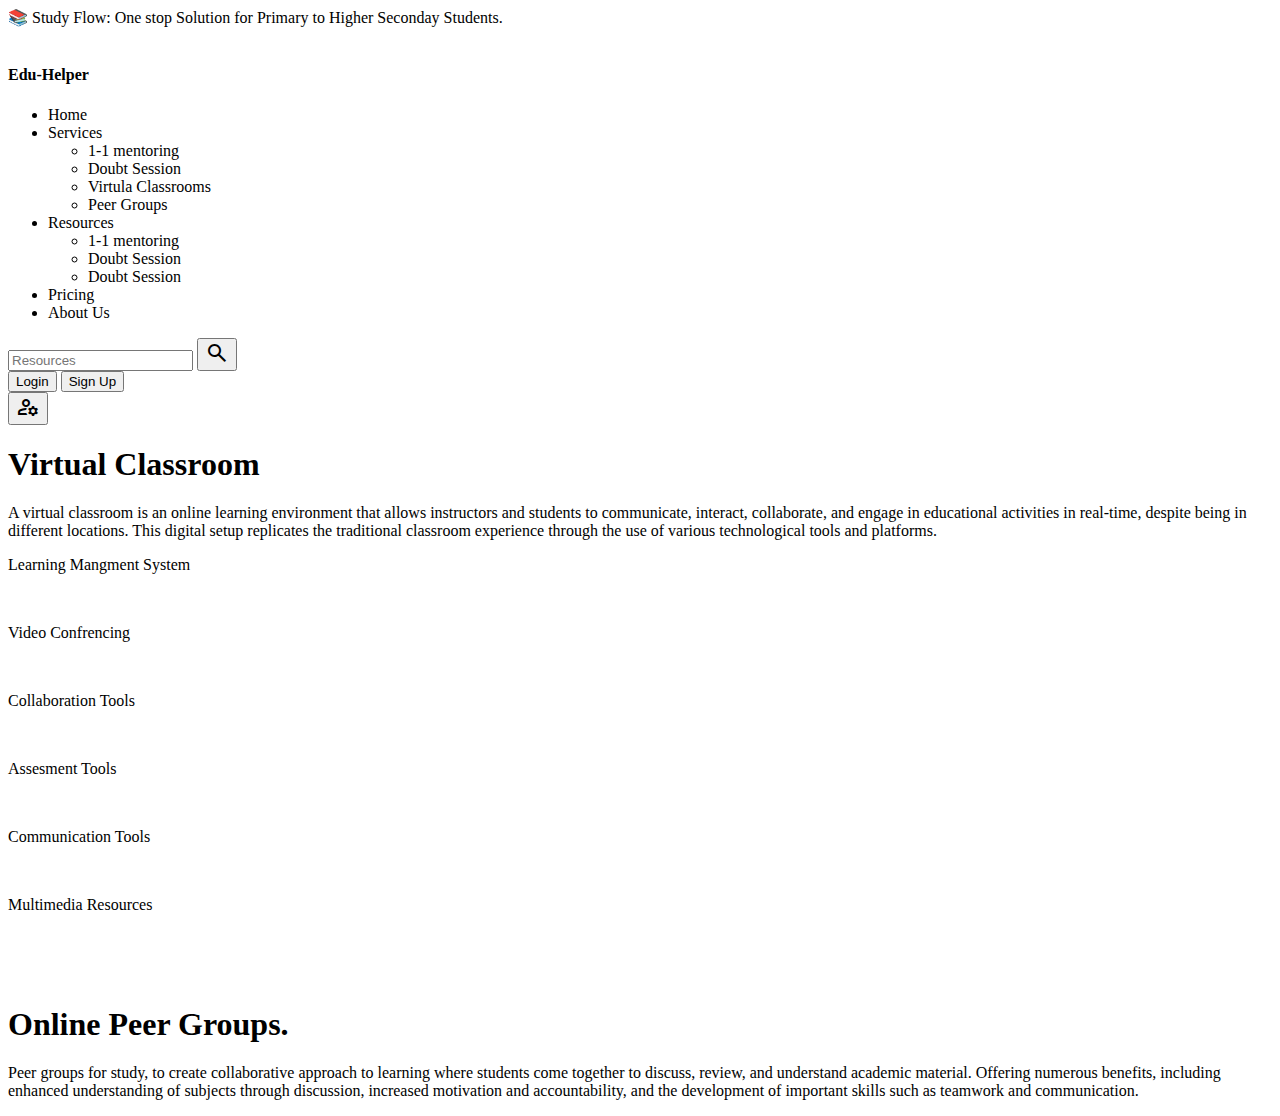
==== index.html @ d69354d1 "Required correction to staticly deploy" ====
<!DOCTYPE html>
<html lang="en">

<head>
    <meta charset="UTF-8">
    <meta name="viewport" content="width=device-width, initial-scale=1.0">
    <title>Document</title>
    <link rel="stylesheet"
        href="https://fonts.googleapis.com/css2?family=Material+Symbols+Outlined:opsz,wght,FILL,GRAD@24,400,0,0" />
    <link rel="stylesheet" href="../css files/index.css">
</head>

<body>
    <div class="upper_banner">
        <div class="main_container">
            <div class="small_bold_text banner_text">
                📚 Study Flow: One stop Solution for Primary to Higher Seconday Students.
            </div>
        </div>
    </div>

    <nav>
        <div class="main_container main_nav">
            <!--  -->
            <div class="website_logo_complete">
                <img src="/resorces/images/website_logo_3.png" alt="" class="website_logo">
                <h4 class="website_name">Edu-Helper</h4>
            </div>
            <!--  -->
            <div class="nav_list">
                <ul>
                    <li>Home</li>
                    <div class="nav_li_div" id="nav_li_services_div">
                        <li id="nav_li_services">Services</li>
                        <div class="nav_submenu">
                            <ul>
                                <li>1-1 mentoring</li>
                                <li>Doubt Session</li>
                                <li>Virtula Classrooms</li>
                                <li>Peer Groups</li>
                            </ul>
                        </div>
                    </div>
                    <div class="nav_li_div" id="nav_li_resources_div">
                        <li id="nav_li_resouces">Resources</li>
                        <div class="nav_submenu">
                            <ul>
                                <li>1-1 mentoring</li>
                                <li>Doubt Session</li>
                                <li>Doubt Session</li>
                            </ul>
                        </div>
                    </div>
                    <li>Pricing</li>
                    <li>About Us</li>
                </ul>
            </div>
            <!--  -->
            <div class="nav_searchbar">
                <div class="nav_searchbar_in">
                    <input class="input_nav_searchbar" type="search" name="" id="" placeholder="Resources">
                    <button class="search_icon_btn"><span class="material-symbols-outlined search_icon_nav">
                            search
                        </span>
                    </button>
                </div>
            </div>
            <!--  -->
            <div class="account_authentication">
                <div class="user_authentication">
                    <div class="user_authentication_in">
                        <button class="nav_login nav_authentication_btn" type="button">Login</button>
                        <button class="nav_signup nav_authentication_btn" type="button">Sign Up</button>
                    </div>
                </div>

                <div class="account">
                    <button class="account_btn" type="button">
                        <span class="material-symbols-outlined">
                            manage_accounts
                        </span>
                    </button>
                </div>
            </div>
        </div>
    </nav>

    <section>
        <div class="main_container">


            <div class="section_1">
                <div class="section_1_left">
                    <div class="section_1_left_description">
                        <h1 class="desc_h1_style ">Virtual Classroom</h1>
                        <p class="desc_p_style">
                            A virtual classroom is an online learning environment that allows instructors and students
                            to
                            communicate, interact, collaborate, and engage in educational activities in real-time,
                            despite being in different locations. This digital setup replicates the traditional
                            classroom experience through the use of various technological tools and platforms.
                        </p>
                    </div>
                    <div class="section_1_left_keys">
                        <div class="section_1_left_key_points" id="sec_1_left_key_1">
                            <p>Learning Mangment System</p>
                            <img class="sec_1_left_key_images" src="https://cdn-icons-png.flaticon.com/128/10939/10939017.png" alt="">
                        </div>
                        <div class="section_1_left_key_points" id="sec_1_left_key_2">
                            <p>Video Confrencing</p>
                            <img class="sec_1_left_key_images" src="/resorces/images/videoconference.png" alt="">
                        </div>
                        <div class="section_1_left_key_points" id="sec_1_left_key_3">
                            <p>Collaboration Tools</p>
                            <img class="sec_1_left_key_images" src="/resorces/images/collaboration.png" alt="">
                        </div>
                        <div class="section_1_left_key_points" id="sec_1_left_key_4">
                            <p>Assesment Tools</p>
                            <img class="sec_1_left_key_images" src="/resorces/images/assesment.png" alt="">
                        </div>
                        <div class="section_1_left_key_points" id="sec_1_left_key_5">
                            <p>Communication Tools</p>
                            <img class="sec_1_left_key_images" src="/resorces/images/communication.png" alt="">
                        </div>
                        <div class="section_1_left_key_points" id="sec_1_left_key_6">
                            <p>Multimedia Resources</p>
                            <img class="sec_1_left_key_images" src="https://cdn-icons-png.flaticon.com/128/2205/2205404.png" alt="">
                        </div>
                    </div>
                </div>
                <div class="section_1_right">
                    <img class="section_1_img" src="/resorces/images/virtual_classroom.png" alt="">
                </div>
            </div>
        </div>
    </section>

    <section>
        <div class="main_container">
            <div class="section_2">
                <div class="section_2_left">
                    <img src="/resorces/images/peer_group.png" alt="" class="section_2_img">
                </div>
                <div class="section_2_right">
                    <div class="section_2_right_description">
                        <h1 class="desc_h1_style">Online Peer Groups.</h1>
                        <p>
                            Peer groups for study, to create collaborative approach to learning where students come together to discuss, review, and understand academic material. Offering numerous benefits, including enhanced understanding of subjects through discussion, increased motivation and accountability, and the development of important skills such as teamwork and communication.
                        </p>
                    </div>
                </div>
                <div class="section_2_right_keys">
                    <div class="section_2_right_key_points" id="sec_2_right_key_1"></div>
                </div>

            </div>






        </div>
    </section>
</body>

</html>
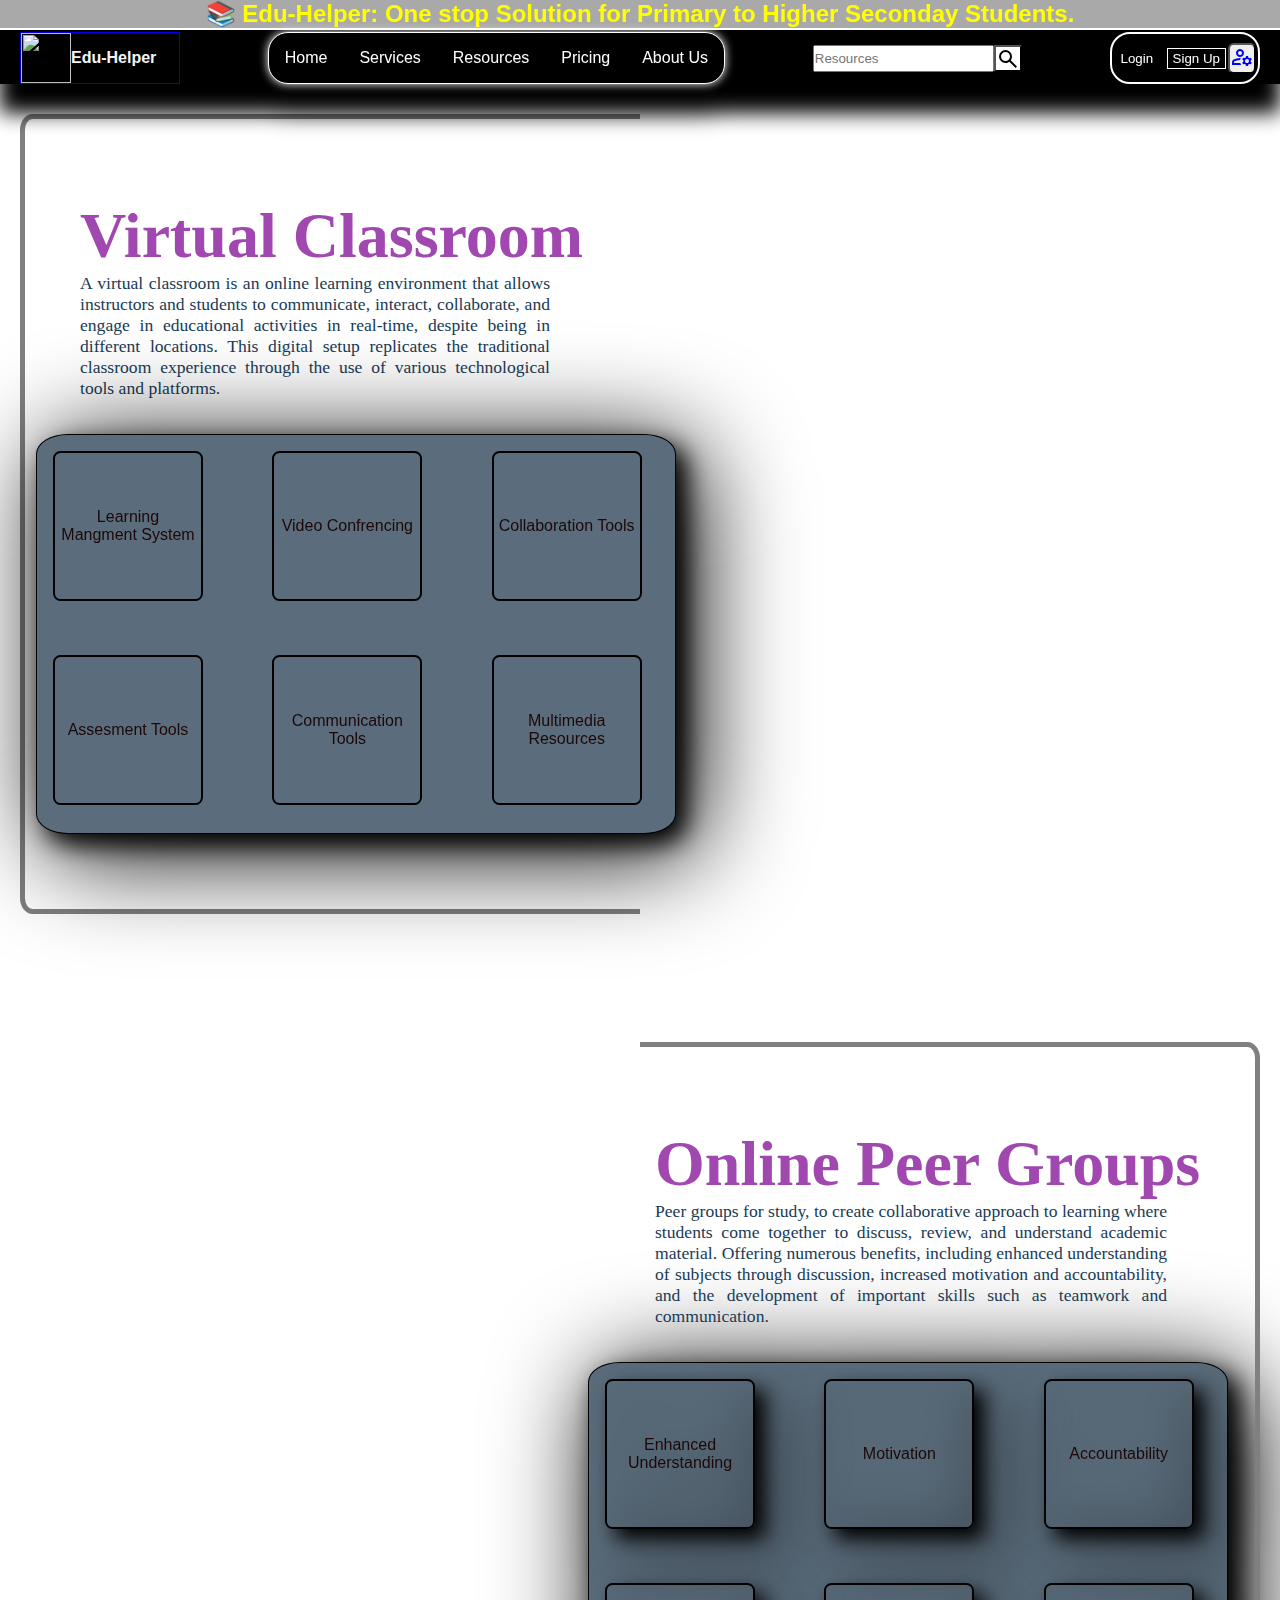
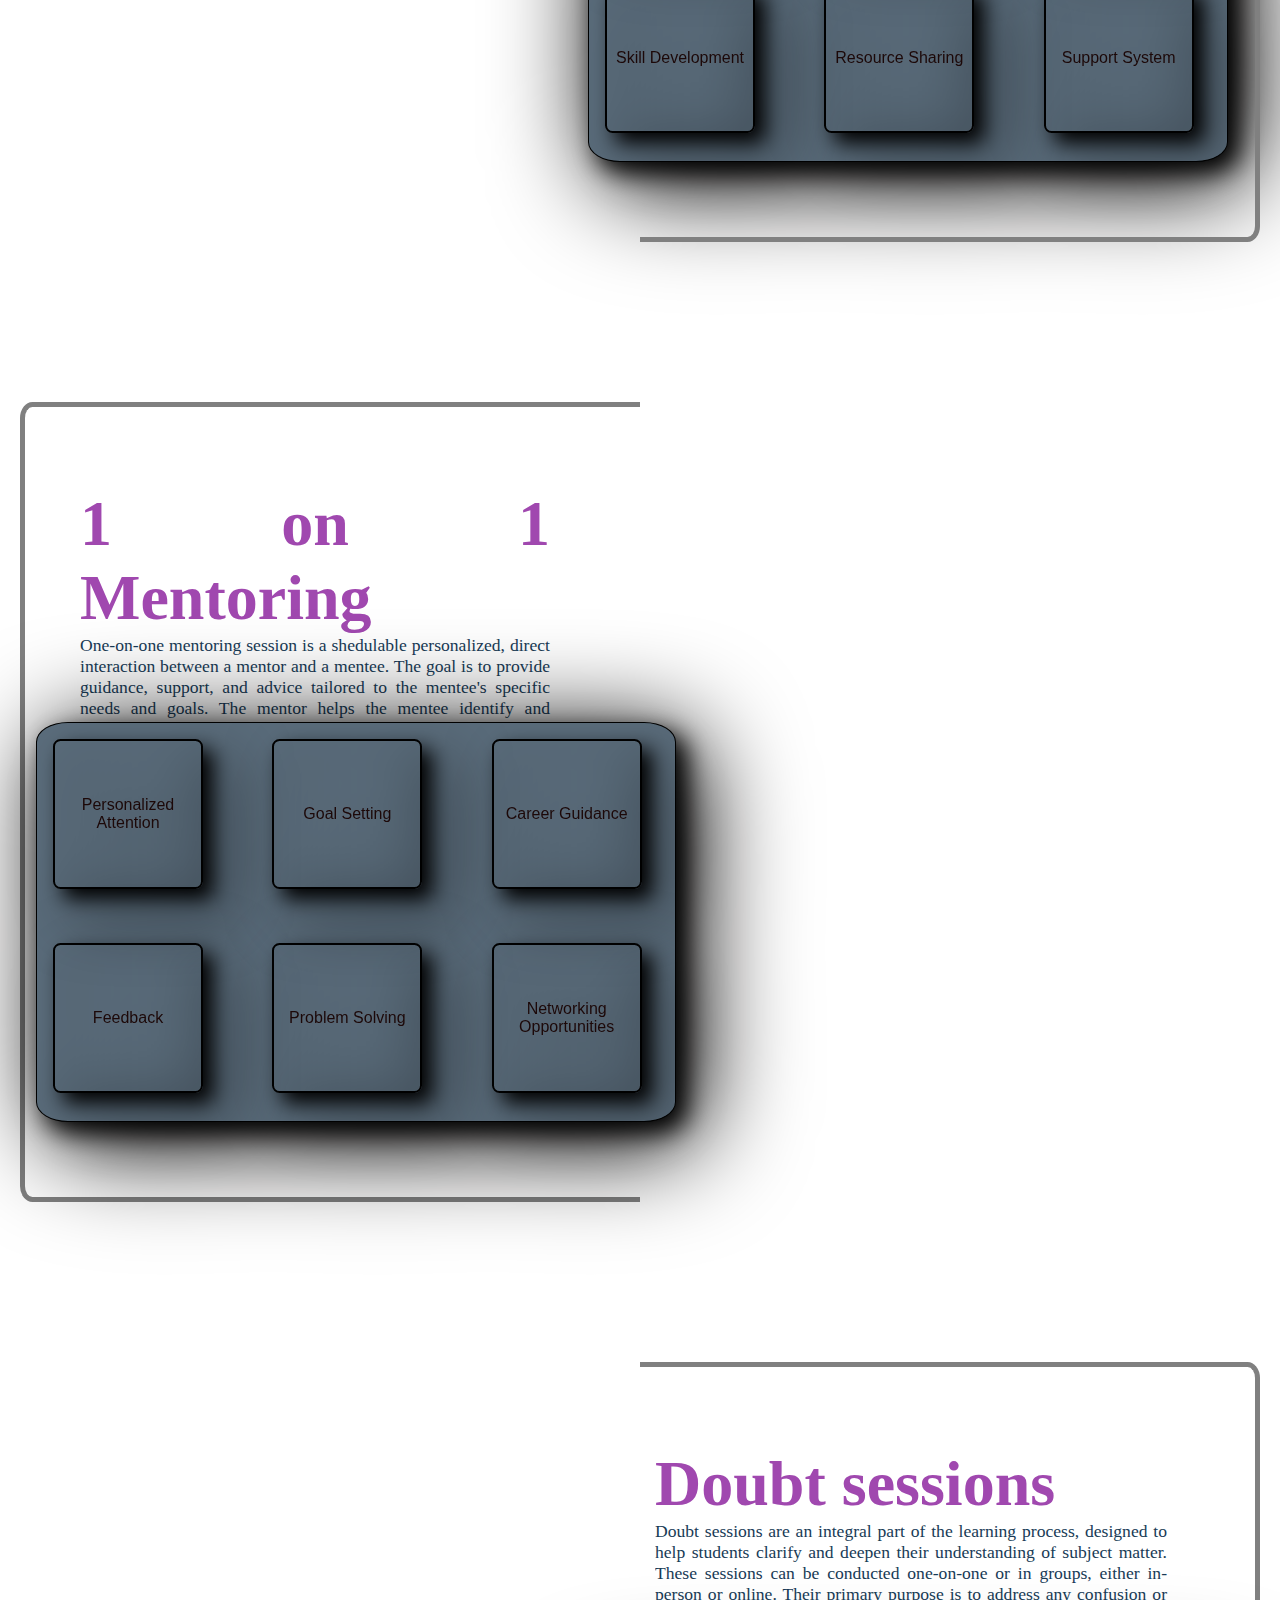
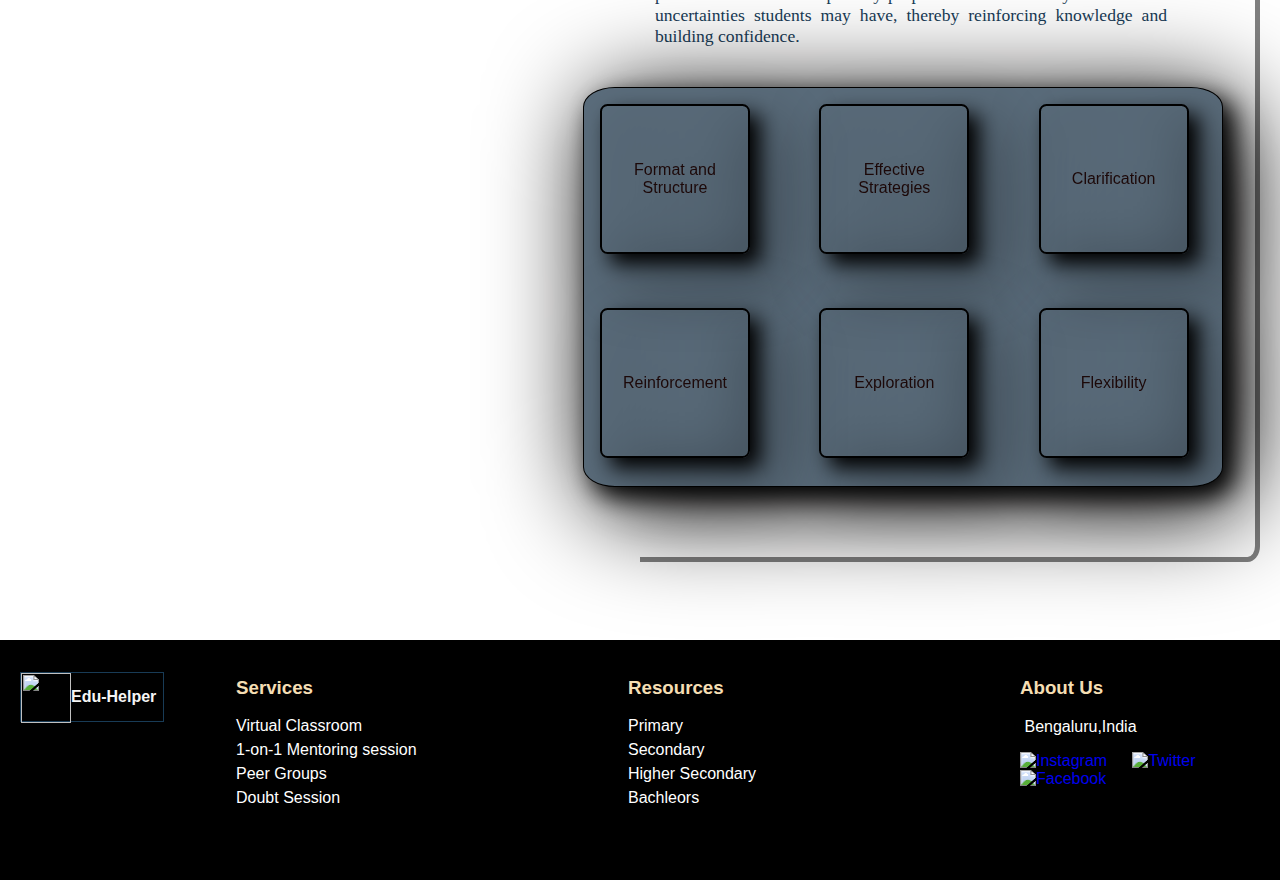
==== commit 5f4e0b0f: "now its almost beautiful" ====
--- a/index.html
+++ b/index.html
@@ -4,17 +4,17 @@
 <head>
     <meta charset="UTF-8">
     <meta name="viewport" content="width=device-width, initial-scale=1.0">
-    <title>Document</title>
+    <title>Edu-Helper</title>
     <link rel="stylesheet"
         href="https://fonts.googleapis.com/css2?family=Material+Symbols+Outlined:opsz,wght,FILL,GRAD@24,400,0,0" />
-    <link rel="stylesheet" href="../css files/index.css">
+    <link rel="stylesheet" href="css files/index.css">
 </head>
 
 <body>
     <div class="upper_banner">
         <div class="main_container">
             <div class="small_bold_text banner_text">
-                📚 Study Flow: One stop Solution for Primary to Higher Seconday Students.
+                📚 Edu-Helper: One stop Solution for Primary to Higher Seconday Students.
             </div>
         </div>
     </div>
@@ -22,22 +22,24 @@
     <nav>
         <div class="main_container main_nav">
             <!--  -->
-            <div class="website_logo_complete">
-                <img src="/resorces/images/website_logo_3.png" alt="" class="website_logo">
-                <h4 class="website_name">Edu-Helper</h4>
-            </div>
+            <a href="#">
+                <div class="website_logo_complete">
+                    <img src="resorces/images/website_logo_3.png" alt="" class="website_logo">
+                    <h4 class="website_name">Edu-Helper</h4>
+                </div>
+            </a>
             <!--  -->
             <div class="nav_list">
                 <ul>
-                    <li>Home</li>
+                    <a href=""><li>Home</li></a>
                     <div class="nav_li_div" id="nav_li_services_div">
                         <li id="nav_li_services">Services</li>
                         <div class="nav_submenu">
                             <ul>
-                                <li>1-1 mentoring</li>
+                                <li>Virtual Classroom</li>
+                                <li>Peer Groups</li>
+                                <li>1-on-1 Mentoring</li>
                                 <li>Doubt Session</li>
-                                <li>Virtula Classrooms</li>
-                                <li>Peer Groups</li>
                             </ul>
                         </div>
                     </div>
@@ -45,9 +47,9 @@
                         <li id="nav_li_resouces">Resources</li>
                         <div class="nav_submenu">
                             <ul>
-                                <li>1-1 mentoring</li>
-                                <li>Doubt Session</li>
-                                <li>Doubt Session</li>
+                                <li>Free Resources</li>
+                                <li>Paid Resources</li>
+                                <li>Awaited Resources</li>
                             </ul>
                         </div>
                     </div>
@@ -101,35 +103,38 @@
                             classroom experience through the use of various technological tools and platforms.
                         </p>
                     </div>
-                    <div class="section_1_left_keys">
+                    <div class="section_1_left_keys key_points_card">
                         <div class="section_1_left_key_points" id="sec_1_left_key_1">
                             <p>Learning Mangment System</p>
-                            <img class="sec_1_left_key_images" src="https://cdn-icons-png.flaticon.com/128/10939/10939017.png" alt="">
+                            <img class="sec_1_left_key_images"
+                                src="https://cdn-icons-png.flaticon.com/128/10939/10939017.png" alt="">
                         </div>
                         <div class="section_1_left_key_points" id="sec_1_left_key_2">
                             <p>Video Confrencing</p>
-                            <img class="sec_1_left_key_images" src="/resorces/images/videoconference.png" alt="">
+                            <img class="sec_1_left_key_images" src="resorces/images/videoconference.png" alt="">
                         </div>
                         <div class="section_1_left_key_points" id="sec_1_left_key_3">
                             <p>Collaboration Tools</p>
-                            <img class="sec_1_left_key_images" src="/resorces/images/collaboration.png" alt="">
+                            <img class="sec_1_left_key_images" src="resorces/images/collaboration.png" alt="">
                         </div>
                         <div class="section_1_left_key_points" id="sec_1_left_key_4">
                             <p>Assesment Tools</p>
-                            <img class="sec_1_left_key_images" src="/resorces/images/assesment.png" alt="">
+                            <img class="sec_1_left_key_images" src="resorces/images/assesment.png" alt="">
                         </div>
                         <div class="section_1_left_key_points" id="sec_1_left_key_5">
                             <p>Communication Tools</p>
-                            <img class="sec_1_left_key_images" src="/resorces/images/communication.png" alt="">
+                            <img class="sec_1_left_key_images" src="resorces/images/communication.png" alt="">
                         </div>
                         <div class="section_1_left_key_points" id="sec_1_left_key_6">
                             <p>Multimedia Resources</p>
-                            <img class="sec_1_left_key_images" src="https://cdn-icons-png.flaticon.com/128/2205/2205404.png" alt="">
+                            <img class="sec_1_left_key_images"
+                                src="https://cdn-icons-png.flaticon.com/128/2205/2205404.png" alt="">
                         </div>
                     </div>
                 </div>
                 <div class="section_1_right">
-                    <img class="section_1_img" src="/resorces/images/virtual_classroom.png" alt="">
+                    <img class="section_1_img section_img_style_card" src="resorces/images/virtual_classroom.png"
+                        alt="">
                 </div>
             </div>
         </div>
@@ -139,29 +144,244 @@
         <div class="main_container">
             <div class="section_2">
                 <div class="section_2_left">
-                    <img src="/resorces/images/peer_group.png" alt="" class="section_2_img">
+                    <img src="resorces/images/peer_group.png" alt="" class="section_2_img section_img_style_card">
                 </div>
                 <div class="section_2_right">
                     <div class="section_2_right_description">
-                        <h1 class="desc_h1_style">Online Peer Groups.</h1>
-                        <p>
-                            Peer groups for study, to create collaborative approach to learning where students come together to discuss, review, and understand academic material. Offering numerous benefits, including enhanced understanding of subjects through discussion, increased motivation and accountability, and the development of important skills such as teamwork and communication.
+                        <h1 class="desc_h1_style">Online Peer Groups</h1>
+                        <p class="desc_p_style">
+                            Peer groups for study, to create collaborative approach to learning where students come
+                            together to discuss, review, and understand academic material. Offering numerous benefits,
+                            including enhanced understanding of subjects through discussion, increased motivation and
+                            accountability, and the development of important skills such as teamwork and communication.
                         </p>
                     </div>
                 </div>
-                <div class="section_2_right_keys">
-                    <div class="section_2_right_key_points" id="sec_2_right_key_1"></div>
-                </div>
-
-            </div>
-
-
-
-
-
-
+                <div class="section_2_right_keys key_points_card">
+                    <div class="section_2_right_key_points" id="sec_2_right_key_1">
+                        <p>Enhanced Understanding</p>
+                        <img class="sec_2_right_key_images"
+                            src="https://cdn-icons-png.flaticon.com/128/8131/8131437.png" alt="">
+                    </div>
+                    <div class="section_2_right_key_points" id="sec_2_right_key_2">
+                        <p>Motivation</p>
+                        <img class="sec_2_right_key_images"
+                            src="https://cdn-icons-png.flaticon.com/128/12649/12649619.png" alt="">
+                    </div>
+                    <div class="section_2_right_key_points" id="sec_2_right_key_3">
+                        <p>Accountability</p>
+                        <img class="sec_2_right_key_images"
+                            src="https://cdn-icons-png.flaticon.com/128/3475/3475310.png" alt="">
+                    </div>
+                    <div class="section_2_right_key_points" id="sec_2_right_key_4">
+                        <p>Skill Development</p>
+                        <img class="sec_2_right_key_images"
+                            src="https://cdn-icons-png.flaticon.com/128/6322/6322937.png" alt="">
+                    </div>
+                    <div class="section_2_right_key_points" id="sec_2_right_key_5">
+                        <p>Resource Sharing</p>
+                        <img class="sec_2_right_key_images"
+                            src="https://cdn-icons-png.flaticon.com/128/13473/13473294.png" alt="">
+                    </div>
+                    <div class="section_2_right_key_points" id="sec_2_right_key_6">
+                        <p>Support System</p>
+                        <img class="sec_2_right_key_images" src="https://cdn-icons-png.flaticon.com/128/417/417763.png"
+                            alt="">
+                    </div>
+                </div>
+            </div>
         </div>
     </section>
+
+
+    <section>
+        <div class="main_container">
+            <div class="section_3">
+                <div class="section_3_left">
+                    <div class="section_3_left_description">
+                        <h1 class="desc_h1_style">
+                            1 on 1 Mentoring
+                        </h1>
+                        <p class="desc_p_style">
+                            One-on-one mentoring session is a shedulable personalized, direct interaction between a
+                            mentor
+                            and a mentee. The goal is to provide guidance, support, and advice tailored to the mentee's
+                            specific needs and goals. The mentor helps the mentee identify and achieve short-term and
+                            long-term objectives, offering insights, strategies, and solutions based on their
+                            experience.
+                        </p>
+                    </div>
+                    <div class="section_3_left_keys key_points_card">
+                        <div class="section_3_left_key_points" id="sec_3_left_key_3">
+                            <p>Personalized Attention</p>
+                            <img class="sec_3_left_key_images"
+                                src="https://cdn-icons-png.flaticon.com/128/3200/3200668.png" alt="">
+                        </div>
+                        <div class="section_3_left_key_points" id="sec_3_left_key_2">
+                            <p>Goal Setting</p>
+                            <img class="sec_3_left_key_images"
+                                src="https://cdn-icons-png.flaticon.com/128/4862/4862799.png" alt="">
+                        </div>
+                        <div class="section_3_left_key_points" id="sec_3_left_key_3">
+                            <p>Career Guidance</p>
+                            <img class="sec_3_left_key_images"
+                                src="https://cdn-icons-png.flaticon.com/128/6353/6353021.png" alt="">
+                        </div>
+                        <div class="section_3_left_key_points" id="sec_3_left_key_4">
+                            <p>Feedback</p>
+                            <img class="sec_3_left_key_images"
+                                src="https://cdn-icons-png.flaticon.com/128/1312/1312202.png" alt="">
+                        </div>
+                        <div class="section_3_left_key_points" id="sec_3_left_key_5">
+                            <p>Problem Solving</p>
+                            <img class="sec_3_left_key_images"
+                                src="https://cdn-icons-png.flaticon.com/128/14491/14491695.png" alt="">
+                        </div>
+                        <div class="section_3_left_key_points" id="sec_3_left_key_6">
+                            <p>Networking Opportunities</p>
+                            <img class="sec_3_left_key_images"
+                                src="https://cdn-icons-png.flaticon.com/128/4406/4406425.png" alt="">
+                        </div>
+                    </div>
+                </div>
+                <div class="section_3_right">
+                    <img src="resorces/images/mentorship.png" alt="" class="section_3_img section_img_style_card">
+                </div>
+            </div>
+        </div>
+    </section>
+
+    <section>
+        <div class="main_container">
+            <div class="section_4">
+                <div class="section_4_left">
+                    <img src="resorces/images/doubt_session.png" alt="" class="section_4_img section_img_style_card">
+                </div>
+                <div class="section_4_right">
+                    <div class="section_4_right_description">
+                        <h1 class="desc_h1_style">Doubt sessions</h1>
+                        <p class="desc_p_style">
+                            Doubt sessions are an integral part of the learning process, designed to help students
+                            clarify and deepen their understanding of subject matter. These sessions can be conducted
+                            one-on-one or in groups, either in-person or online. Their primary purpose is to address any
+                            confusion or uncertainties students may have, thereby reinforcing knowledge and building
+                            confidence.
+                        </p>
+                    </div>
+                    <div class="section_2_right_keys key_points_card">
+                        <div class="section_2_right_key_points" id="sec_2_right_key_1">
+                            <p>Format and Structure</p>
+                            <img class="sec_2_right_key_images"
+                                src="https://cdn-icons-png.flaticon.com/128/1277/1277325.png" alt="">
+                        </div>
+                        <div class="section_2_right_key_points" id="sec_2_right_key_2">
+                            <p>Effective Strategies</p>
+                            <img class="sec_2_right_key_images"
+                                src="https://cdn-icons-png.flaticon.com/128/8644/8644515.png" alt="">
+                        </div>
+                        <div class="section_2_right_key_points" id="sec_2_right_key_3">
+                            <p>Clarification</p>
+                            <img class="sec_2_right_key_images"
+                                src="https://cdn-icons-png.flaticon.com/128/11501/11501677.png" alt="">
+                        </div>
+                        <div class="section_2_right_key_points" id="sec_2_right_key_4">
+                            <p>Reinforcement</p>
+                            <img class="sec_2_right_key_images"
+                                src="https://cdn-icons-png.flaticon.com/128/1924/1924424.png" alt="">
+                        </div>
+                        <div class="section_2_right_key_points" id="sec_2_right_key_5">
+                            <p>Exploration</p>
+                            <img class="sec_2_right_key_images"
+                                src="https://cdn-icons-png.flaticon.com/128/3850/3850200.png" alt="">
+                        </div>
+                        <div class="section_2_right_key_points" id="sec_2_right_key_6">
+                            <p>Flexibility</p>
+                            <img class="sec_2_right_key_images"
+                                src="https://cdn-icons-png.flaticon.com/128/16089/16089931.png" alt="">
+                        </div>
+                    </div>
+                </div>
+            </div>
+        </div>
+    </section>
+
+    <footer>
+        <div class="main_container">
+            <div class="foot">
+                <div class="footer_website_logo_out">
+                    <div class="footer_website_logo website_logo_complete">
+                        <img src="resorces/images/website_logo_3.png" class="website_logo_footer_img website_logo"
+                            alt="">
+                        <h4 class="website_name">Edu-Helper</h4>
+                    </div>
+
+                </div>
+                <div class="footer_list_main_div_1">
+                    <h3>Services</h3>
+                    <ul>
+                        <a href="#">
+                            <li>Virtual Classroom</li>
+                        </a>
+                        <a href="#">
+                            <li>1-on-1 Mentoring session</li>
+                        </a>
+                        <a href="#">
+                            <li>Peer Groups</li>
+                        </a>
+                        <a href="#">
+                            <li>Doubt Session</li>
+                        </a>
+                    </ul>
+
+                </div>
+                <div class="footer_list_main_div_2">
+
+                    <h3>Resources</h3>
+                    <ul>
+                        <a href="#">
+                            <li>Primary</li>
+                        </a>
+                        <a href="#">
+                            <li>Secondary</li>
+                        </a>
+                        <a href="#">
+                            <li>Higher Secondary</li>
+                        </a>
+                        <a href="#">
+                            <li>Bachleors</li>
+                        </a>
+                    </ul>
+                </div>
+                <div class="footer_list_main_div_3">
+                    <h3>About Us</h3>
+                    <a href="https://www.google.com/maps/place/Embassy+Golf+Links/@12.9530536,77.6392843,17.37z/data=!4m6!3m5!1s0x3bae1412308e0409:0xc300870a41897ce8!8m2!3d12.9517183!4d77.6399719!16s%2Fg%2F11c6qcfl_4?entry=ttu"
+                        target="_blank">
+                        <div class="footer_location">
+                            <img class="footer_about_us_location"
+                                src="https://cdn-icons-png.flaticon.com/128/1865/1865269.png" alt="" target="_blank">
+                            <span> Bengaluru,India</span>
+                        </div>
+                    </a>
+                    <div class="footer_social_media">
+                        <a href="https://www.instagram.com" target="_blank">
+                            <img class="footer_about_us_social_media"
+                                src="https://cdn-icons-png.flaticon.com/128/15713/15713420.png" alt="Instagram">
+                        </a>
+                        <a href="https://www.twitter.com" target="_blank">
+                            <img class="footer_about_us_social_media"
+                                src="https://cdn-icons-png.flaticon.com/128/14417/14417709.png" alt="Twitter"
+                                target="_blank">
+                        </a>
+                        <a href="https://www.facebook.com" target="_blank">
+                            <img class="footer_about_us_social_media"
+                                src="https://cdn-icons-png.flaticon.com/128/2504/2504903.png" alt="Facebook"
+                                target="_blank">
+                        </a>
+                    </div>
+                </div>
+            </div>
+        </div>
+    </footer>
 </body>
 
 </html>--- a/css files/index.css
+++ b/css files/index.css
@@ -0,0 +1,900 @@
+*
+{
+    margin: 0;
+    padding: 0;
+    box-sizing: border-box;
+}
+
+* ::-webkit-scrollbar
+{display:none;}
+
+
+:root
+{
+    --primary-text-color: #183b56;
+    --seconday-text-color: #577592;
+    --accent-color: #2294ed;
+    --accent-color-dark: #1d69a3;
+    --padding-inline-section: 1.25em;
+}
+
+body
+{
+    font-family:Arial, Helvetica, sans-serif;
+    color: var(--primary-text-color);
+    right: 0px
+}
+
+a{
+    text-decoration: none;
+}
+
+.main_container
+{
+    /* width: 90rem; */
+    max-width: 90em;
+    margin: auto;
+    padding-inline:var(--padding-inline-section);
+    /* overflow-y: hidden; */
+}
+
+.small_bold_text
+{
+    font-size: 1.5em;
+    font-weight: bold;
+}
+
+.banner_text
+{
+    color: yellow;
+    text-align: center;
+}
+
+.upper_banner
+{
+    background-color: darkgray;
+    position: sticky;
+    top: 0em;
+    z-index: 100;
+}
+
+nav{
+    display: flex;
+    flex-direction: row;
+    background-color: black;
+    filter: drop-shadow(0em 1.87em 0.62em black);
+    position: sticky;
+    top: 1.9em;
+    z-index: 100;
+    background-image: url(https://encrypted-tbn0.gstatic.com/images?q=tbn:ANd9GcSLgyFG1SxcaGuo3OloXhemfirK5USRCZZNW1ZiIpGrvjoxB69DILuzGsIlFFux-Ysbzfw&usqp=CAU);
+}
+
+.main_nav
+{
+    display: flex;
+    flex-direction: row;
+    justify-content: space-between;
+    width: 100em;
+    padding-top: 0.125em;
+}
+
+.website_logo{
+    width: 3.125em;
+    height: 3.125em;
+    display: flex;
+    flex-direction: column;
+    justify-content: center;
+}
+
+.website_name
+{
+    display: flex;
+    flex-direction: column;
+    justify-content: center;
+    width: 9em;
+    color:whitesmoke;
+}
+
+
+.website_logo_complete
+{
+    display: flex;
+    flex-direction: row;
+    justify-content: start;
+    width: 10em;
+    border: 0.0625em solid;
+}
+
+.website_logo_complete:hover
+{
+    border: 1px solid rgb(253, 253, 253);
+    border-radius: 2%;;
+}
+
+.nav_list
+{
+    background-color: rgb(0, 0, 0);
+    /* max-width: 40em; */
+    /* width: 40em; */
+    display: flex;
+    flex-direction: column;
+    justify-content: center;
+    border: 1px solid rgb(255, 255, 255);
+    border-radius: 20px;
+    filter: blur(0.7px);
+    box-shadow: 0px 0px 10px white;
+}
+
+.nav_list ul
+{
+    display: flex;
+    flex-direction: row;
+}
+
+.nav_list li
+{
+    list-style-type: none;  
+    margin-inline: 1em;
+    color: rgb(255, 255, 255);
+    border-bottom:1px solid black;
+}
+
+.nav_list li:hover
+{
+    border-bottom:1px solid rgb(123, 255, 67);
+}
+
+.nav_submenu
+{
+    display: none;
+    color: orange;
+    transition: ease-in-out 0.6s;
+}
+
+.nav_submenu ul{
+    display: flex;
+    flex-direction: column;
+    padding: 20px;
+}
+
+.nav_submenu ul li{
+    display: flex;
+    flex-direction: column;
+    padding: 5px;
+    
+}
+
+.nav_li_div:hover .nav_submenu
+{
+    background-color: rgb(0, 0, 0);
+    display: block;
+    position: absolute;
+    top: 38px;
+    border: 1px solid grey;
+    border-radius: 5%;
+    transition: ease-in-out 0.6s;
+
+}
+.nav_searchbar
+{
+    display: flex;
+    flex-direction: column;
+    justify-content: center;
+}
+.nav_searchbar_in
+{
+    display: flex;
+    flex-direction: row;
+}
+
+.input_nav_searchbar
+{
+    height: 2em;
+}
+
+.search_icon_btn
+{
+    height: 2em;
+    background-color: white;
+}
+
+.search_icon_nav
+{
+    transform: scale(1);
+}
+
+.account_authentication
+{
+    display: flex;
+    flex-direction: row;
+    border: 2px solid rgb(255, 255, 255);
+    border-radius: 20px;
+    padding: 2px;
+}
+.user_authentication
+{
+    display: flex;
+    flex-direction:column;
+    justify-content: center;
+}
+
+.nav_authentication_btn
+{
+    background-color: rgb(0, 0, 0);
+    color: rgb(255, 255, 255);
+    margin-inline: 2px;
+}
+
+.nav_login
+{
+    border: none;
+    padding-inline: 5px;
+}
+.nav_login:hover
+{
+    border: none;
+    color: green;
+}
+
+.nav_signup
+{
+    padding: 2px;
+    border: 1px solid white;
+    padding-inline: 5px;
+
+}
+.nav_signup:hover
+{
+    background-color: blue;
+    border: 1px solid white;
+}
+
+.account
+{
+ display: flex;
+ flex-direction: column;
+ justify-content: center;
+}
+
+.account_btn
+{
+    border-radius: 20%;
+    color: blue;
+}
+
+
+
+/* Section-1 */
+
+.section_1
+{
+    display: flex;
+    flex-direction: row;
+    justify-content: space-between;
+    position: relative;
+    top: 2em;
+    width: 100%;
+    height: 50em;
+}
+
+.section_1_left
+{
+    /* background-color: rgb(255, 0, 0); */
+    display: flex;
+    flex-direction: column;
+    /* justify-content: safe; */
+    position: static;
+    width: 50%;
+    /* min-height: 20em;
+    max-height: 50em; */
+    height: 50em;
+    border: 5px grey solid;
+    border-right: none;
+    border-top-left-radius: 2%;
+    border-bottom-left-radius: 2%;
+    z-index: 99;
+    padding-top: 5em;
+    padding-left: 15px;
+    text-align: justify;
+}
+
+.section_1_left_description
+{
+    /* background-color: yellow; */
+}
+
+.desc_h1_style{
+    font-family:'Times New Roman', Times, serif;
+    font-size: 4em;
+    color: rgb(160, 72, 175);
+    /* border-bottom: 2px navy solid; */
+    /* min-width: 20em; */
+    /* max-width: 33em;*/
+    /* width: -10em;*/
+
+}
+
+.desc_h1_style:hover
+{
+    /* border-bottom: 2px black solid; */
+    filter: drop-shadow(8px 6px 25px rgb(9, 1, 1));
+}
+
+.section_1_left_description h1{
+    margin-left: 40px;
+    
+}
+.desc_p_style{
+    font-family:'Times New Roman', Times, serif;
+    font-size: 1.1em;
+    font-family: cursive;
+    max-height: 9em;
+    overflow: auto;
+}
+
+.desc_p_style:hover
+{
+    filter: drop-shadow(8px 6px 25px rgb(9, 1, 1));
+    /* z-index:100; */
+}
+
+.section_1_left_description p{
+    padding-right: 90px;
+    padding-left: 40px;
+}
+
+.section_1_left_keys
+{
+    /* background-color: #183b56; */
+    display: grid;
+    grid-template-columns: auto auto auto;
+    row-gap: 10px;
+    column-gap: 20px;
+    height: 25em;
+    width: 40em;
+    position: absolute;
+    top: 20em;
+    left: 1em;
+}
+
+.key_points_card
+{
+    border: 1px black solid;
+    border-radius: 5%;
+    background-color: #5b6d7c;
+    filter: drop-shadow(10px 10px 50px rgb(3, 1, 1));
+    box-shadow: 10px 10px 25px black;
+
+}
+
+.section_1_left_key_points
+{
+    /* background-color: #ff1010; */
+    color: rgb(28, 8, 8);
+    border: black 2px solid;
+    text-align: center;
+    display: flex;
+    flex-direction: column;
+    justify-content: center;
+    padding: 5px;
+    width: 150px;
+    height: 150px;
+    position: relative;
+    top: 1em;
+    left: 1em;
+    border-radius: 5%;
+    /* box-shadow: 10px 10px 20px rgb(0, 0, 0); */
+    /* filter: blur(0.25px) drop-shadow(10px 10px 30px black); */
+}
+
+.section_1_left_key_points p
+{
+}
+
+
+.sec_1_left_key_images
+{
+    width: 60px;
+    position: relative;
+    top: 1em;
+    left: 2em;
+    justify-self: center;
+}
+
+.section_1_left_keys p{
+    font-family: Verdana, Geneva, Tahoma, sans-serif;
+}
+
+.section_1_right
+{
+    display: flex;
+    justify-content: center;
+    /* background-color: rgb(11, 255, 7); */
+    position: relative;
+    width: 50%;
+    height: 40em;
+    z-index: 98;
+}
+
+.section_1_img
+{
+    position: relative;
+    top: 0em;
+    left: 0em;
+    height: 50em;
+}
+
+.section_img_style_card
+{
+    filter: drop-shadow(80px 60px 40px rgb(118, 118, 118));
+    transition: ease-in-out 0.2s;
+}
+
+.section_img_style_card:hover
+{
+    transform: scale(1.02);
+    transition: ease-in-out 0.2s;
+
+}
+
+
+
+/* section 2 */
+.section_2
+{
+    display: flex;
+    flex-direction: row;
+    justify-content: space-between;
+    /* background-color: blue; */
+    border: none;
+    position: relative;
+    top: 10em;
+    width: 100%;
+    height: 50em;
+}
+
+.section_2_left
+{
+    display: flex;
+    justify-content: center;
+    /* background-color: rgb(11, 255, 7); */
+    position: relative;
+    width: 50%;
+    height: 40em;
+    z-index: 0;
+}
+
+.section_2_img
+{
+    position: relative;
+    top: -4em;
+    left: 0em;
+    height: 50em;
+    /* z-index: 0; */
+}
+
+.section_2_right
+{
+    /* background-color: rgb(255, 0, 0); */
+    display: flex;
+    flex-direction: column;
+    justify-content: safe;
+    position: relative;
+    width: 50%;
+    height: 50em;
+    border: 5px grey solid;
+    border-left: none;
+    border-top-right-radius: 2%;
+    border-bottom-right-radius: 2%;
+    z-index: 99;
+    padding-top: 5em;
+    padding-left: 15px;
+    text-align: justify;
+}
+
+.section_2_right_description
+{
+    
+}
+
+.section_2_right_description h1
+{
+    
+}
+
+.section_2_right_description p
+{
+    padding-right: 5em;
+}
+
+/* Keys */
+.section_2_right_keys
+{
+    /* background-color: #183b56; */
+    display: grid;
+    grid-template-columns: auto auto auto;
+    row-gap: 10px;
+    column-gap: 20px;
+    height: 25em;
+    width: 40em;
+    position: absolute;
+    top: 20em;
+    right: 2em;
+}
+
+.section_2_right_key_points
+{
+    /* background-color: #ff1010; */
+    color: rgb(28, 8, 8);
+    border: black 2px solid;
+    text-align: center;
+    display: flex;
+    flex-direction: column;
+    justify-content: center;
+    padding: 5px;
+    width: 150px;
+    height: 150px;
+    position: relative;
+    top: 1em;
+    left: 1em;
+    border-radius: 5%;
+    box-shadow: 10px 10px 20px rgb(0, 0, 0);
+    filter: blur(0.25px) drop-shadow(10px 10px 30px black);
+}
+
+.section_2_right_key_points p
+{
+}
+
+
+.sec_2_right_key_images
+{
+    width: 60px;
+    position: relative;
+    top: 1em;
+    left: 2em;
+    justify-self: center;
+}
+
+.section_2_right_keys p{
+    font-family: Verdana, Geneva, Tahoma, sans-serif;
+}
+
+/* section 3 */
+.section_3
+{
+    display: flex;
+    flex-direction: row;
+    justify-content: space-between;
+    /* background-color: blue; */
+    position: relative;
+    top: 20em;
+    width: 100%;
+    height: 50em;
+}
+
+
+.section_3_left
+{
+    /* background-color: rgb(255, 0, 0); */
+    display: flex;
+    flex-direction: column;
+    /* justify-content: safe; */
+    position: static;
+    width: 50%;
+    /* min-height: 20em;
+    max-height: 50em; */
+    height: 50em;
+    border: 5px grey solid;
+    border-right: none;
+    border-top-left-radius: 2%;
+    border-bottom-left-radius: 2%;
+    z-index: 99;
+    padding-top: 5em;
+    padding-left: 15px;
+    text-align: justify;
+}
+
+.section_3_left h1
+{
+    margin-right: 90px;
+    margin-left: 40px;
+}
+
+.section_3_left_description p
+{
+    padding-right: 90px;
+    padding-left: 40px;
+}
+
+.section_3_left_description p{
+    padding-right: 90px;
+    padding-left: 40px;
+}
+
+.section_3_left_keys
+{
+    /* background-color: #183b56; */
+    display: grid;
+    grid-template-columns: auto auto auto;
+    row-gap: 10px;
+    column-gap: 20px;
+    height: 25em;
+    width: 40em;
+    position: absolute;
+    top: 20em;
+    left: 1em;
+}
+
+.section_3_left_key_points
+{
+    /* background-color: #ff1010; */
+    color: rgb(28, 8, 8);
+    border: black 2px solid;
+    text-align: center;
+    display: flex;
+    flex-direction: column;
+    justify-content: center;
+    padding: 5px;
+    width: 150px;
+    height: 150px;
+    position: relative;
+    top: 1em;
+    left: 1em;
+    border-radius: 5%;
+    box-shadow: 10px 10px 20px rgb(0, 0, 0);
+    filter: blur(0.25px) drop-shadow(10px 10px 30px black);
+}
+
+.section_3_left_key_points p
+{
+
+}
+
+
+.sec_3_left_key_images
+{
+    width: 60px;
+    position: relative;
+    top: 1em;
+    left: 2em;
+    justify-self: center;
+}
+
+.section_3_left_keys p{
+    font-family: Verdana, Geneva, Tahoma, sans-serif;
+}
+
+
+
+.section_3_right
+{
+    display: flex;
+    justify-content: center;
+    /* background-color: rgb(11, 255, 7); */
+    position: relative;
+    width: 50%;
+    height: 40em;
+    z-index: 98;
+}
+.section_3_img
+{
+    position: relative;
+    top: -5em;
+    left: -5em;
+    height: 50em;
+}
+
+
+
+
+
+
+
+
+/* section 4 */
+.section_4
+{
+    display: flex;
+    flex-direction: row;
+    justify-content: space-between;
+    /* background-color: blue; */
+    border: none;
+    position: relative;
+    top: 30em;
+    width: 100%;
+    height: 50em;
+}
+
+.section_4_left
+{
+    display: flex;
+    justify-content: center;
+    /* background-color: rgb(11, 255, 7); */
+    position: relative;
+    width: 50%;
+    height: 40em;
+    z-index: 98;
+}
+
+.section_4_img
+{
+    position: relative;
+    top: 5em;
+    left: 4em;
+    height: 30em;
+}
+
+.section_4_right
+{
+    /* background-color: rgb(255, 0, 0); */
+    display: flex;
+    flex-direction: column;
+    justify-content: safe;
+    position: relative;
+    width: 50%;
+    height: 50em;
+    border: 5px grey solid;
+    border-left: none;
+    border-top-right-radius: 2%;
+    border-bottom-right-radius: 2%;
+    z-index: 99;
+    padding-top: 5em;
+    padding-left: 15px;
+    text-align: justify;
+}
+
+.section_4_right_description
+{
+    
+}
+
+.section_4_right_description h1
+{
+    
+}
+
+.section_4_right_description p
+{
+    padding-right: 5em;
+}
+
+.section_4_right_keys
+{
+    /* background-color: #183b56; */
+    display: grid;
+    grid-template-columns: auto auto auto;
+    row-gap: 10px;
+    column-gap: 20px;
+    height: 25em;
+    width: 40em;
+    position: absolute;
+    top: 20em;
+    right: 2em;
+}
+
+.section_4_right_key_points
+{
+    /* background-color: #ff1010; */
+    color: rgb(28, 8, 8);
+    border: black 2px solid;
+    text-align: center;
+    display: flex;
+    flex-direction: column;
+    justify-content: center;
+    padding: 5px;
+    width: 150px;
+    height: 150px;
+    position: relative;
+    top: 1em;
+    left: 1em;
+    border-radius: 5%;
+    box-shadow: 10px 10px 20px rgb(0, 0, 0);
+    filter: blur(0.25px) drop-shadow(10px 10px 30px black);
+}
+
+.section_4_right_key_points p
+{
+}
+
+
+.sec_4_right_key_images
+{
+    width: 60px;
+    position: relative;
+    top: 1em;
+    left: 2em;
+    justify-self: center;
+}
+
+.section_4_right_keys p{
+    font-family: Verdana, Geneva, Tahoma, sans-serif;
+}
+
+
+footer
+{
+    display: block;
+    position: absolute;
+    top: 240em;
+    width: 100%;
+    height: 15em;
+    background-color: rgb(0, 0, 0);
+}
+
+.foot{
+    display: flex;
+    flex-direction: row;
+    justify-content: space-between;
+    background-color: rgb(0, 0, 0);
+}
+.foot a{
+    text-decoration: none;
+}
+
+.foot span{
+    
+    color: white;
+}
+.foot li{
+    list-style: none;
+    line-height:1em;
+    margin-block: 0.5em;
+    color: white;
+}
+
+.foot h3{
+    margin-top: 2em;
+    margin-bottom: 1em;
+    color: wheat;
+}
+/* 1st Element */
+.footer_website_logo_out
+{
+    background-color: rgb(0, 0, 0);
+    /* display: flex;
+    flex-direction: column;
+    justify-content: start; */
+    height: 15em;
+    width: 4em;
+}
+.footer_website_logo
+{
+    background-color: rgb(0, 0, 0);
+    width:9em;
+    height: 3.125em;
+    margin-top: 2em;
+}
+
+.footer_list_main_div_1
+{
+    background-color: rgb(0, 0, 0);
+    width: 15em;
+    height: 15em;
+}
+
+.footer_list_main_div_2{
+    background-color: rgb(0, 0, 0);
+    width:15em;
+    height: 15em;
+}
+
+.footer_list_main_div_3{
+    background-color: rgb(0, 0, 0);
+    width:15em;
+    height: 15em;
+
+}
+
+.footer_about_us_location
+{
+    width: 2em;
+}
+.footer_social_media{
+    margin-top: 1em;
+}
+.footer_about_us_social_media
+{
+    margin-right: 1.3em;
+    width: 2em;
+}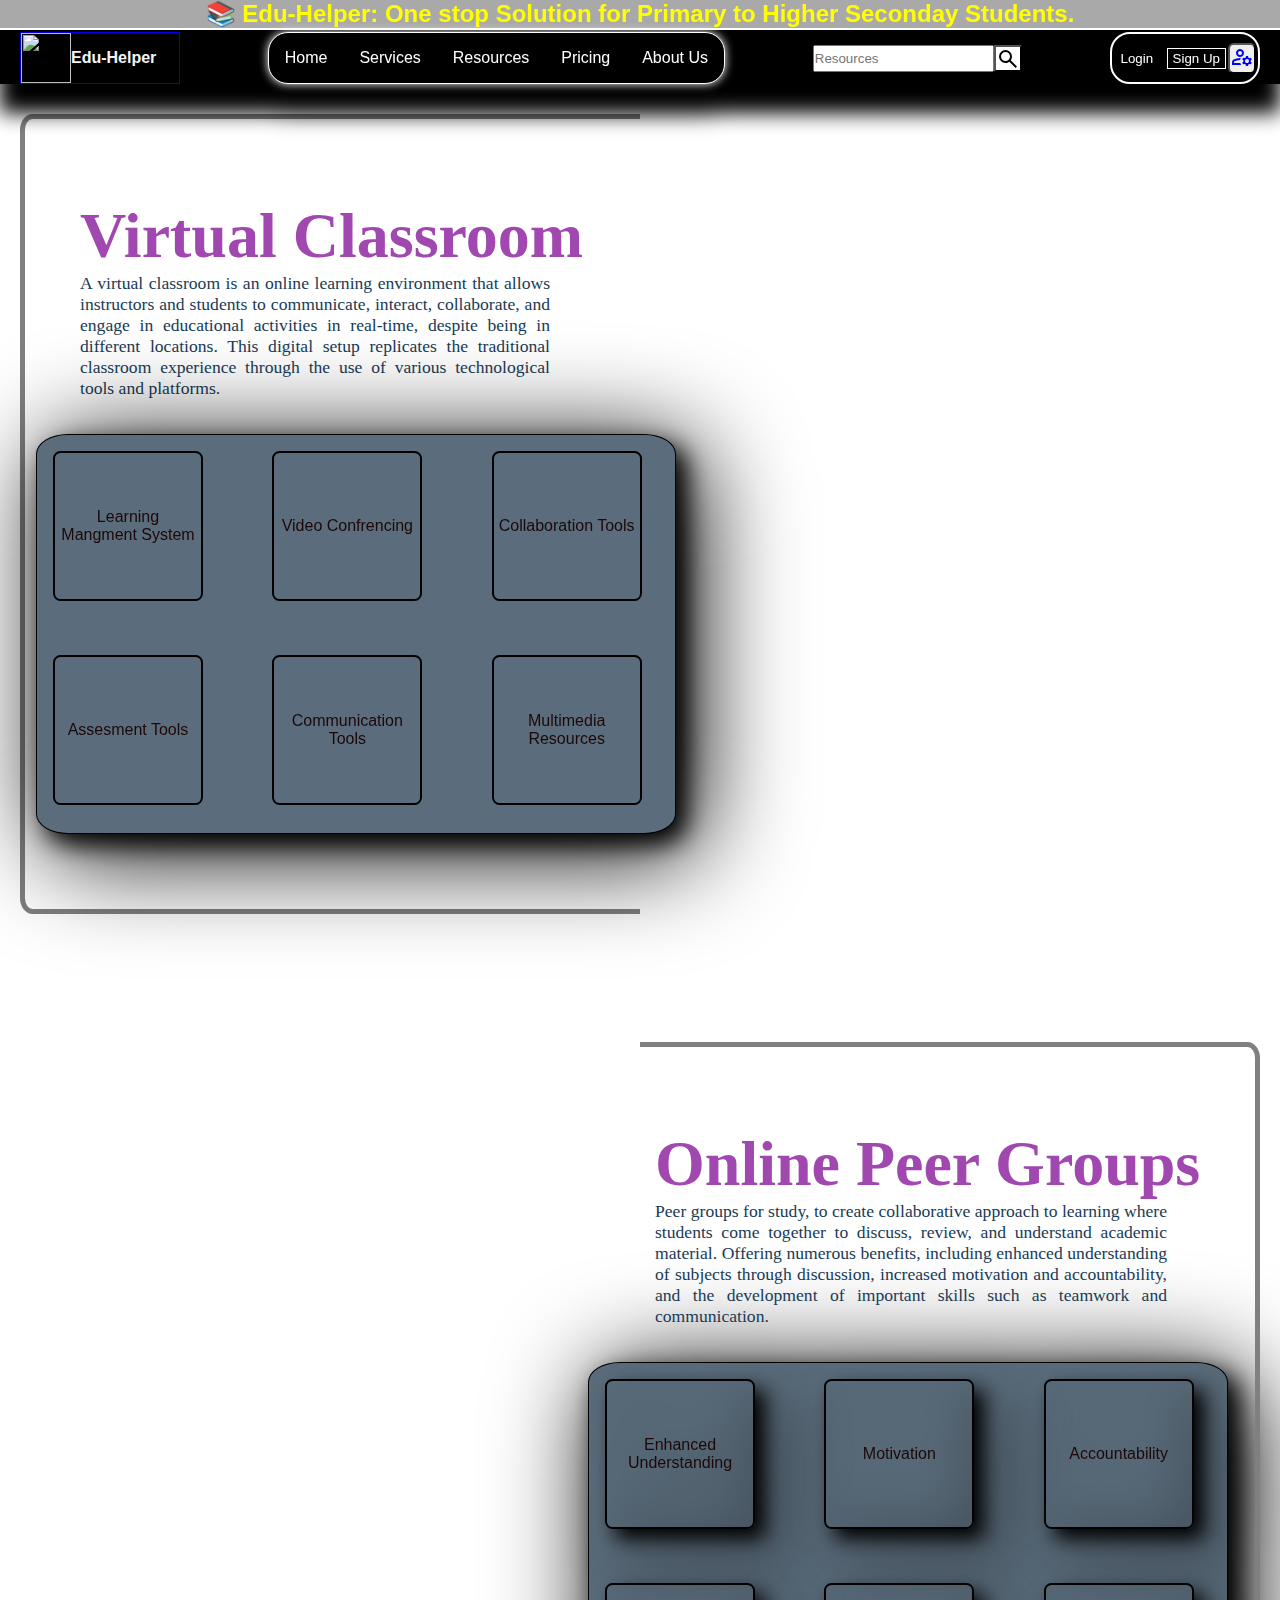
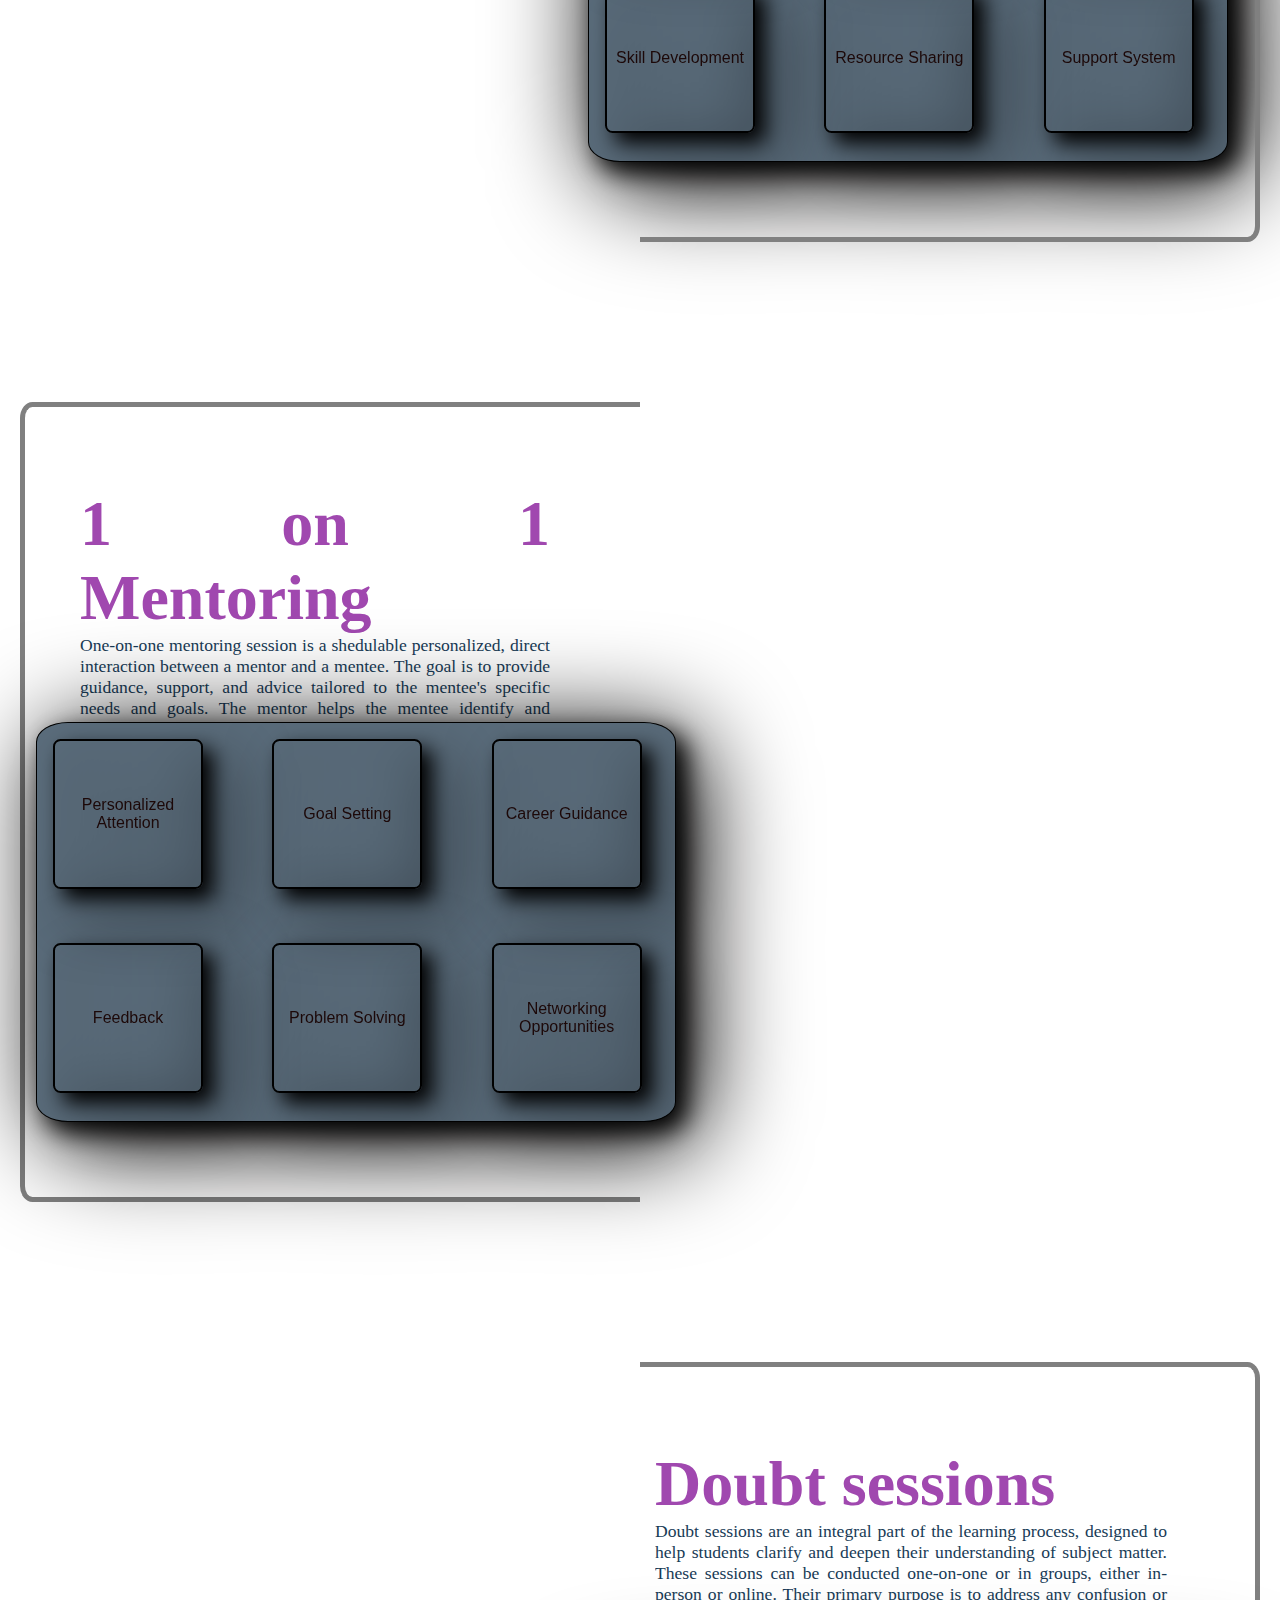
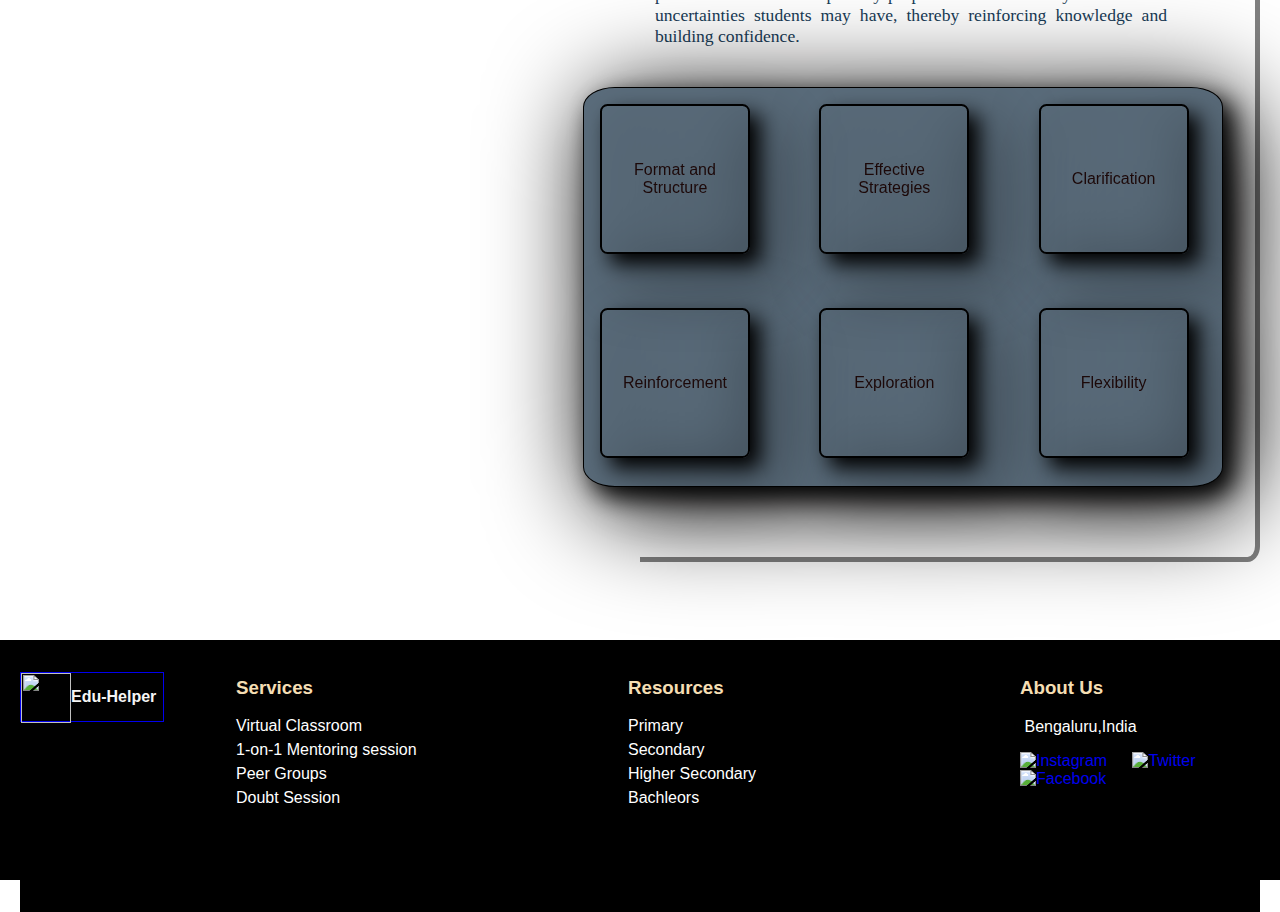
==== commit 70e1cbdc: "Merge a2551c47112078b39811a40bc6b12d887c842e67 into 2760c79e33483661731c0fbe9aa9dc75f498f193" ====
--- a/index.html
+++ b/index.html
@@ -8,6 +8,7 @@
     <link rel="stylesheet"
         href="https://fonts.googleapis.com/css2?family=Material+Symbols+Outlined:opsz,wght,FILL,GRAD@24,400,0,0" />
     <link rel="stylesheet" href="css files/index.css">
+    <link rel="stylesheet" href="css files/homepage_content.css">
 </head>
 
 <body>
@@ -31,13 +32,15 @@
             <!--  -->
             <div class="nav_list">
                 <ul>
-                    <a href=""><li>Home</li></a>
+                    <a href="">
+                        <li>Home</li>
+                    </a>
                     <div class="nav_li_div" id="nav_li_services_div">
                         <li id="nav_li_services">Services</li>
                         <div class="nav_submenu">
                             <ul>
                                 <li>Virtual Classroom</li>
-                                <li>Peer Groups</li>
+                                <a href="./peer_groups.html" target="_blank"><li>Peer Groups</li></a>
                                 <li>1-on-1 Mentoring</li>
                                 <li>Doubt Session</li>
                             </ul>
@@ -87,6 +90,8 @@
         </div>
     </nav>
 
+
+    <!-- Changeable Begins -->
     <section>
         <div class="main_container">
 
@@ -304,20 +309,23 @@
             </div>
         </div>
     </section>
-
+    <!-- Changable Ends -->
     <footer>
         <div class="main_container">
             <div class="foot">
-                <div class="footer_website_logo_out">
-                    <div class="footer_website_logo website_logo_complete">
-                        <img src="resorces/images/website_logo_3.png" class="website_logo_footer_img website_logo"
-                            alt="">
-                        <h4 class="website_name">Edu-Helper</h4>
-                    </div>
-
-                </div>
+                <a href="www.abcd.com">
+                    <div class="footer_website_logo_out">
+                        <div class="footer_website_logo website_logo_complete">
+                            <img src="resorces/images/website_logo_3.png" class="website_logo_footer_img website_logo"
+                                alt="">
+                            <h4 class="website_name">Edu-Helper</h4>
+                        </div>
+                    </div>
+                </a>
                 <div class="footer_list_main_div_1">
-                    <h3>Services</h3>
+                    <a href="">
+                        <h3>Services</h3>
+                    </a>
                     <ul>
                         <a href="#">
                             <li>Virtual Classroom</li>
@@ -336,7 +344,9 @@
                 </div>
                 <div class="footer_list_main_div_2">
 
-                    <h3>Resources</h3>
+                    <a href="">
+                        <h3>Resources</h3>
+                    </a>
                     <ul>
                         <a href="#">
                             <li>Primary</li>
@@ -378,10 +388,17 @@
                                 target="_blank">
                         </a>
                     </div>
+
+                    
                 </div>
             </div>
         </div>
     </footer>
 </body>
 
-</html>+</html>
+
+
+
+<!-- hihihihi Free betha to socha backchodi pelloon
+hiillooo babyyyy -->
